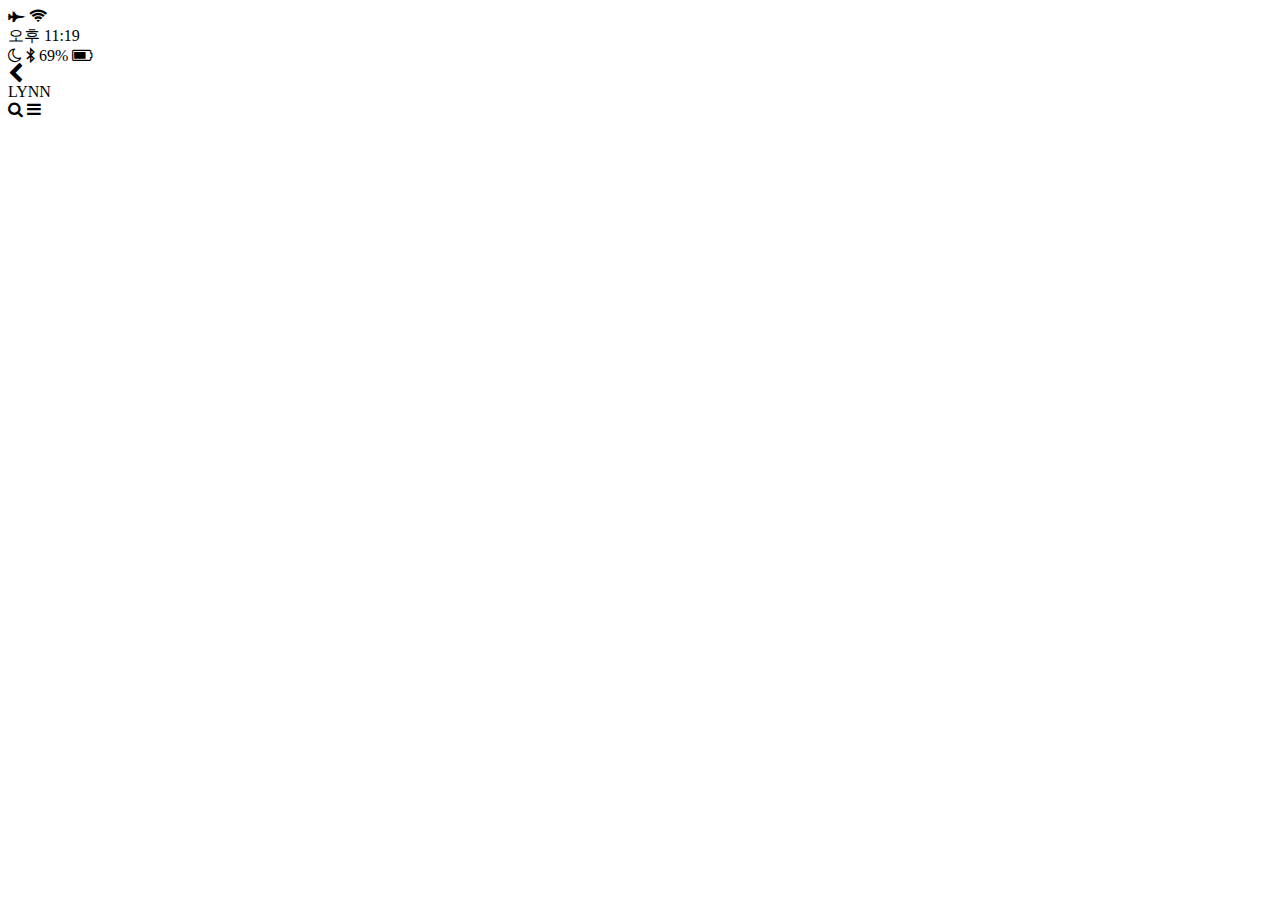
==== chat.html @ 42733e7d "write bottom_header plus nav" ====
<!DOCTYPE html>
<html lang="en">
<head>
  <meta charset="UTF-8">
  <meta name="viewport" content="width=device-width, initial-scale=1.0">
  <meta http-equiv="X-UA-Compatible" content="ie=edge">
  <meta charset="utf-8">
  <link rel="stylesheet" href="https://stackpath.bootstrapcdn.com/font-awesome/4.7.0/css/font-awesome.min.css">
  <title>Chat</title>
</head>
<body>
  <header>
    <div class="header_top">
      <div class="header_column">
        <i class="fa fa-fighter-jet"></i>
        <i class="fa fa-wifi"></i>
        <!-- wifi icon -->
      </div>
      <div class="header_column">
        <span class="header_time">오후 11:19</span>
      </div>
      <div class="header_column">
        <i class="fa fa-moon-o"></i>
        <i class="fa fa-bluetooth-b"></i>
        <span class="header_battery">69% <i class="fa fa-battery-three-quarters"></i></span>
      </div>
    </div>
    <div class="header_bottom">
      <div class="header_column">
        <i class="fa fa-chevron-left fa-lg"></i>
      </div>
      <div class="header_column">
        <span class="header_text">LYNN</span>
      </div>
      <div class="header_column">
        <i class="fa fa-search"></i>
        <i class="fa fa-bars"></i>
      </div>
    </div>
  </header>
</body>
</html>
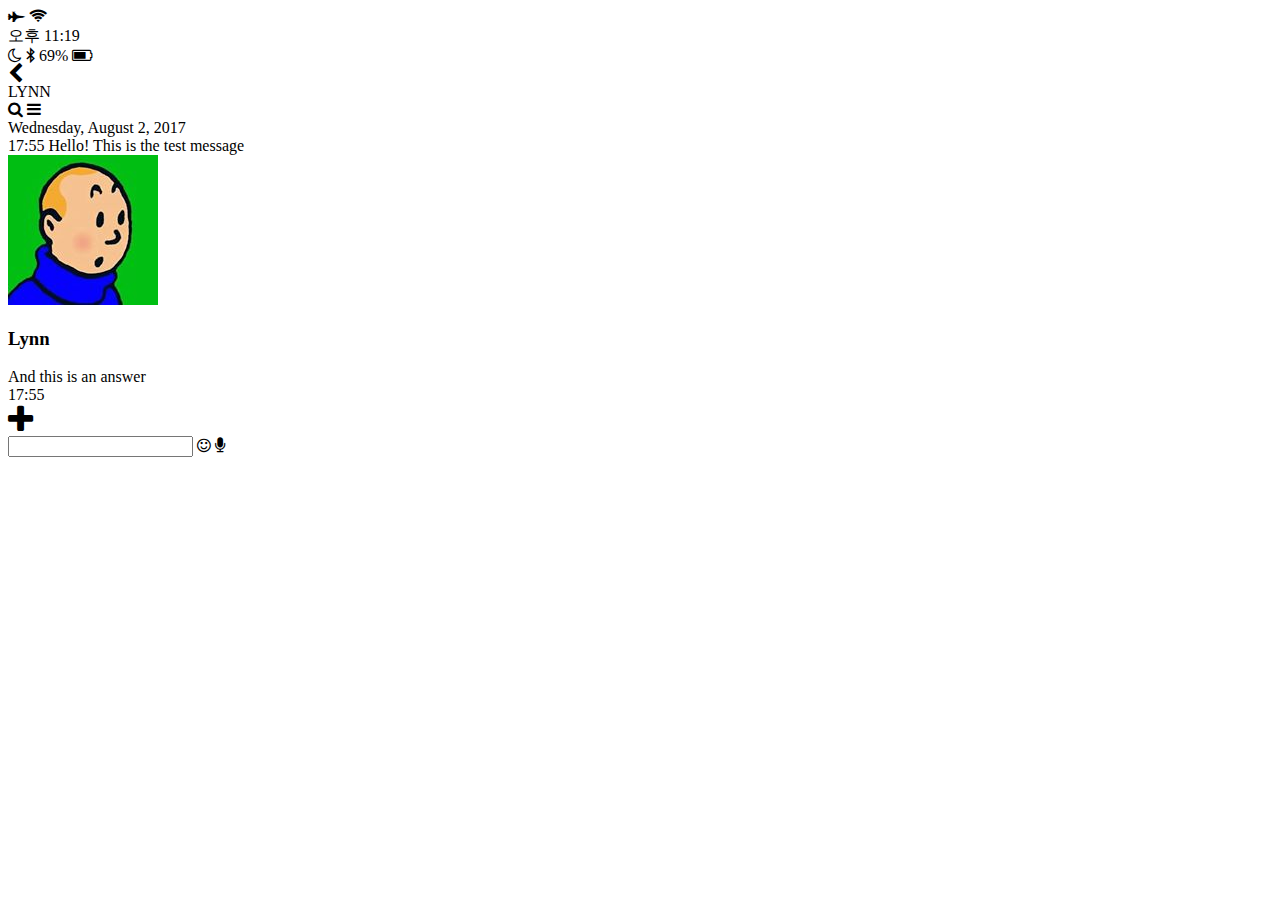
==== commit c41ac8ed: "chat is done!" ====
--- a/chat.html
+++ b/chat.html
@@ -38,5 +38,36 @@
       </div>
     </div>
   </header>
+  <main class="chat">
+    <div class="date-divider">
+      <span class="date-divider-text">Wednesday, August 2, 2017</span>
+    </div>
+    <div class="chat-message chat-message-from-me">
+      <span class="chat-message-time">17:55</span>
+      <span class="chat-message-body">
+        Hello! This is the test message
+      </span>
+    </div>
+    <div class="chat-message chat-message-to-me">
+      <img src="images/avatar.jpg" class="chat-message-avatar">
+      <div class="chat-message-center">
+        <h3 class="chat-message-username">Lynn</h3>
+        <span class="chat-message-body">
+          And this is an answer
+        </span>
+      </div>
+      <span class="chat-message-time">17:55</span>
+    </div>
+  </main>
+  <div class="type-message">
+    <i class="fa fa-plus fa-2x"></i>
+    <div class="type-message-input">
+      <input type="text">
+      <i class="fa fa-smile-o"></i>
+      <span class="record-message">
+        <i class="fa fa-microphone"></i>
+      </span>
+    </div>
+  </div>
 </body>
 </html>
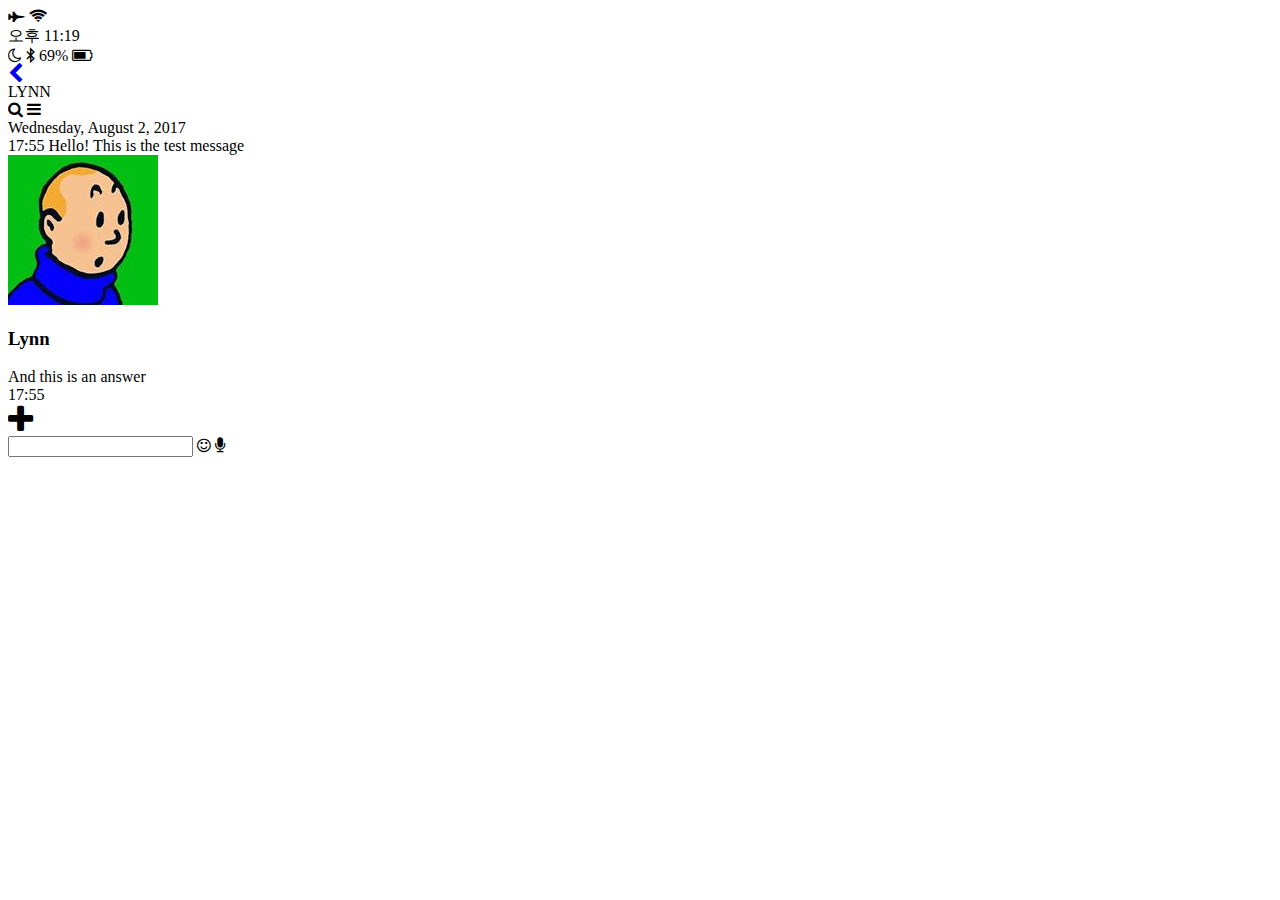
==== commit 42882208: "kakaotalk clone html is done" ====
--- a/chat.html
+++ b/chat.html
@@ -27,7 +27,9 @@
     </div>
     <div class="header_bottom">
       <div class="header_column">
-        <i class="fa fa-chevron-left fa-lg"></i>
+        <a href="chats.html">
+          <i class="fa fa-chevron-left fa-lg"></i>
+        </a>
       </div>
       <div class="header_column">
         <span class="header_text">LYNN</span>
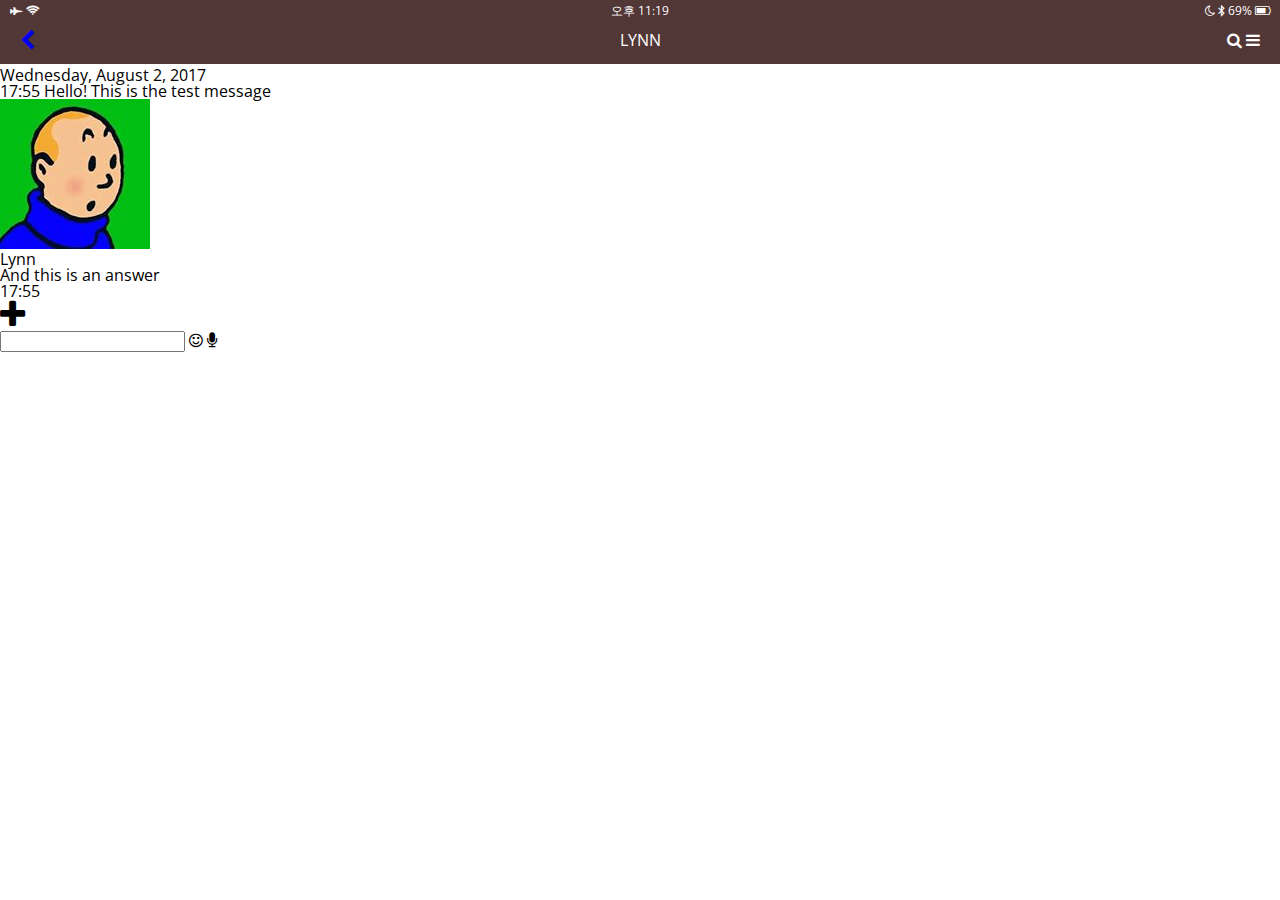
==== commit e672e07f: "header.css , search-bar.css , navigation.css is done." ====
--- a/chat.html
+++ b/chat.html
@@ -6,35 +6,36 @@
   <meta http-equiv="X-UA-Compatible" content="ie=edge">
   <meta charset="utf-8">
   <link rel="stylesheet" href="https://stackpath.bootstrapcdn.com/font-awesome/4.7.0/css/font-awesome.min.css">
+  <link rel="stylesheet" href="styles/style.css">
   <title>Chat</title>
 </head>
 <body>
-  <header>
-    <div class="header_top">
-      <div class="header_column">
+  <header class="top-header">
+    <div class="header-top">
+      <div class="header-column">
         <i class="fa fa-fighter-jet"></i>
         <i class="fa fa-wifi"></i>
         <!-- wifi icon -->
       </div>
-      <div class="header_column">
-        <span class="header_time">오후 11:19</span>
+      <div class="header-column">
+        <span class="header-time">오후 11:19</span>
       </div>
-      <div class="header_column">
+      <div class="header-column">
         <i class="fa fa-moon-o"></i>
         <i class="fa fa-bluetooth-b"></i>
-        <span class="header_battery">69% <i class="fa fa-battery-three-quarters"></i></span>
+        <span class="header-battery">69% <i class="fa fa-battery-three-quarters"></i></span>
       </div>
     </div>
-    <div class="header_bottom">
-      <div class="header_column">
+    <div class="header-bottom">
+      <div class="header-column">
         <a href="chats.html">
           <i class="fa fa-chevron-left fa-lg"></i>
         </a>
       </div>
-      <div class="header_column">
-        <span class="header_text">LYNN</span>
+      <div class="header-column">
+        <span class="header-text">LYNN</span>
       </div>
-      <div class="header_column">
+      <div class="header-column">
         <i class="fa fa-search"></i>
         <i class="fa fa-bars"></i>
       </div>
--- a/styles/style.css
+++ b/styles/style.css
@@ -0,0 +1,6 @@
+@import url("https://fonts.googleapis.com/css?family=Open+Sans:400,600");
+@import "reset.css";
+@import "header.css";
+@import "globals.css";
+@import "navigation.css";
+@import "search-bar.css";
